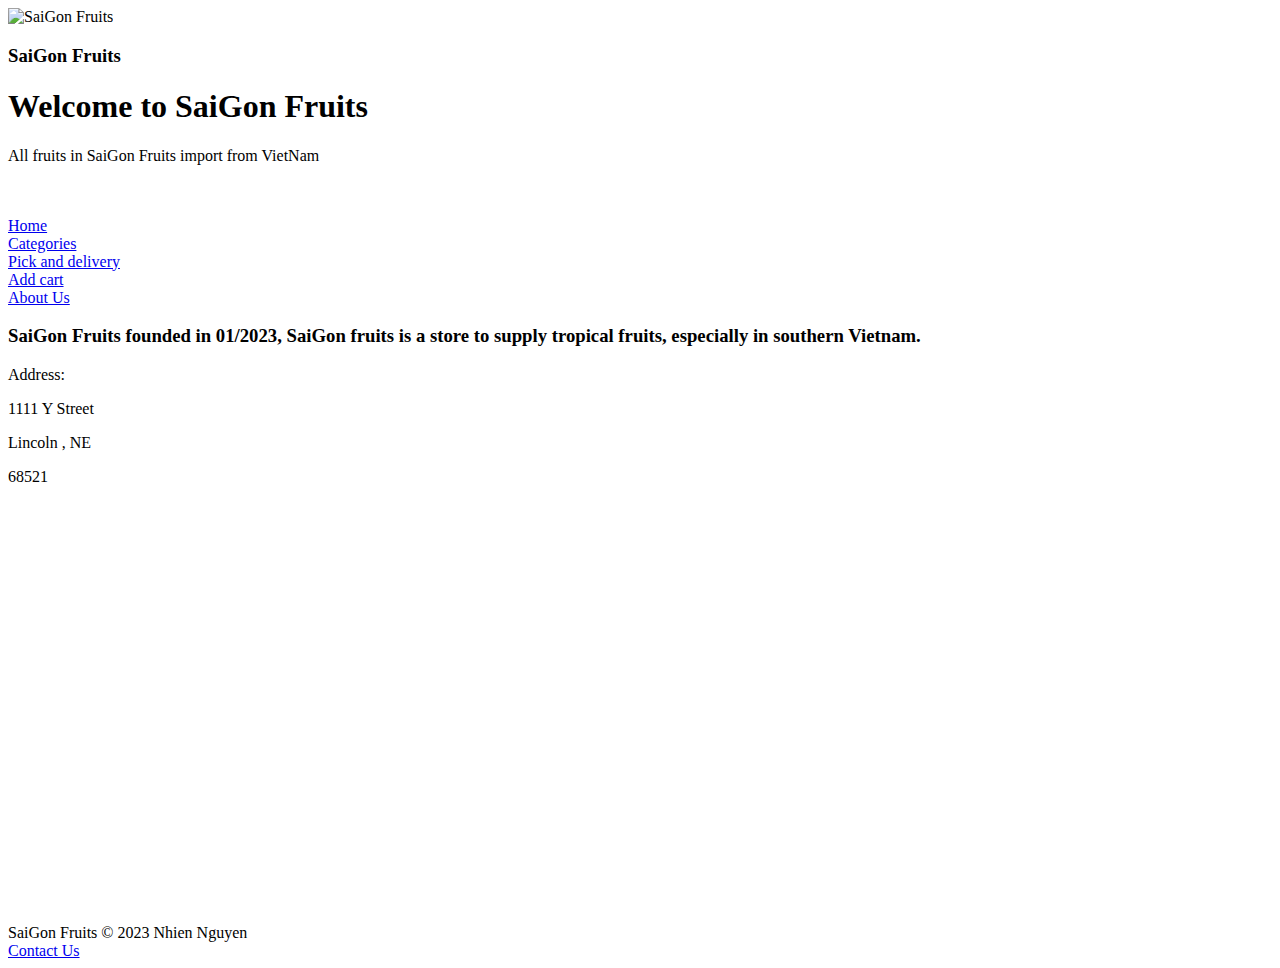
==== aboutUs.html @ b743ee2d "Add files via upload" ====
<!DOCTYPE html>
<!-- aboutUs.html -->
<html lang="en">
    <head>
        <meta charset="utf-8">
        <title> SaiGonFruits</title>
        <link rel="stylesheet" href="../css/default.css">
    </head>
    <div id="logo">
        <img src="../images/benthanhmarket.jpeg"
        alt="SaiGon Fruits"
        width="150"
        height="70">
    <h3> SaiGon Fruits</h3>
    </div>
    <div>
        <h1> Welcome to SaiGon Fruits</h1>
        <p> All fruits in SaiGon Fruits import from VietNam </p>
    </div>
    <body>
       
          <header class="flex_cont">
            
           
            <br>
            <br>
            <nar class="flex_cont">

                <div class="flex_item nar_item">
                    <a href="../index.html">Home</a>
                </div>

                <div class="flex_item nar_item">
                    <a href="../pages/categories.html">Categories</a>
                </div>

                <div class="flex_item nar_item">
                    <a href="../pages/pickupanddelivery.html">Pick and delivery</a>
                </div>

                <div class="flex_item nar_item">
                    <a href="../pages/addCart.html">Add cart</a>
                </div>

                <div class="flex_item nar_item">  
                    <a class="active" href="../pages/aboutUs.html">About Us</a>
                </div>
            </nar>
        </header>
        
        <main>
            
            <div id="text">
                <h3> SaiGon Fruits founded in 01/2023, SaiGon fruits is a store to supply tropical fruits, especially in southern Vietnam. </h3>
                <p> Address: </p>
                <p> 1111 Y Street </p>
                <p> Lincoln , NE </p>
                <p> 68521 </p>
            </div>
            <br>
            <div id="videos">
                <video width="800" height="400" autoplay muted>
                    <source src="../videos/fruitsvideo.webm" type="video/webm">
                    <source src="../videos/fruitsvideo.ogv" type="video/ogg">
                    Your browser supports neither the mp4 nor the ogg video format.
                </video>
            </div>
        </main>
        <div>
            <td colspan="3">SaiGon Fruits &copy; 2023 Nhien Nguyen</td>
        </div>
        <div>
            <td><a href="../pages/contact.html">Contact Us</a></td>
            <!-- <td><a href="pages/sitemap.html">Site Map</a></td> -->
        </div>
    </body>
</html>
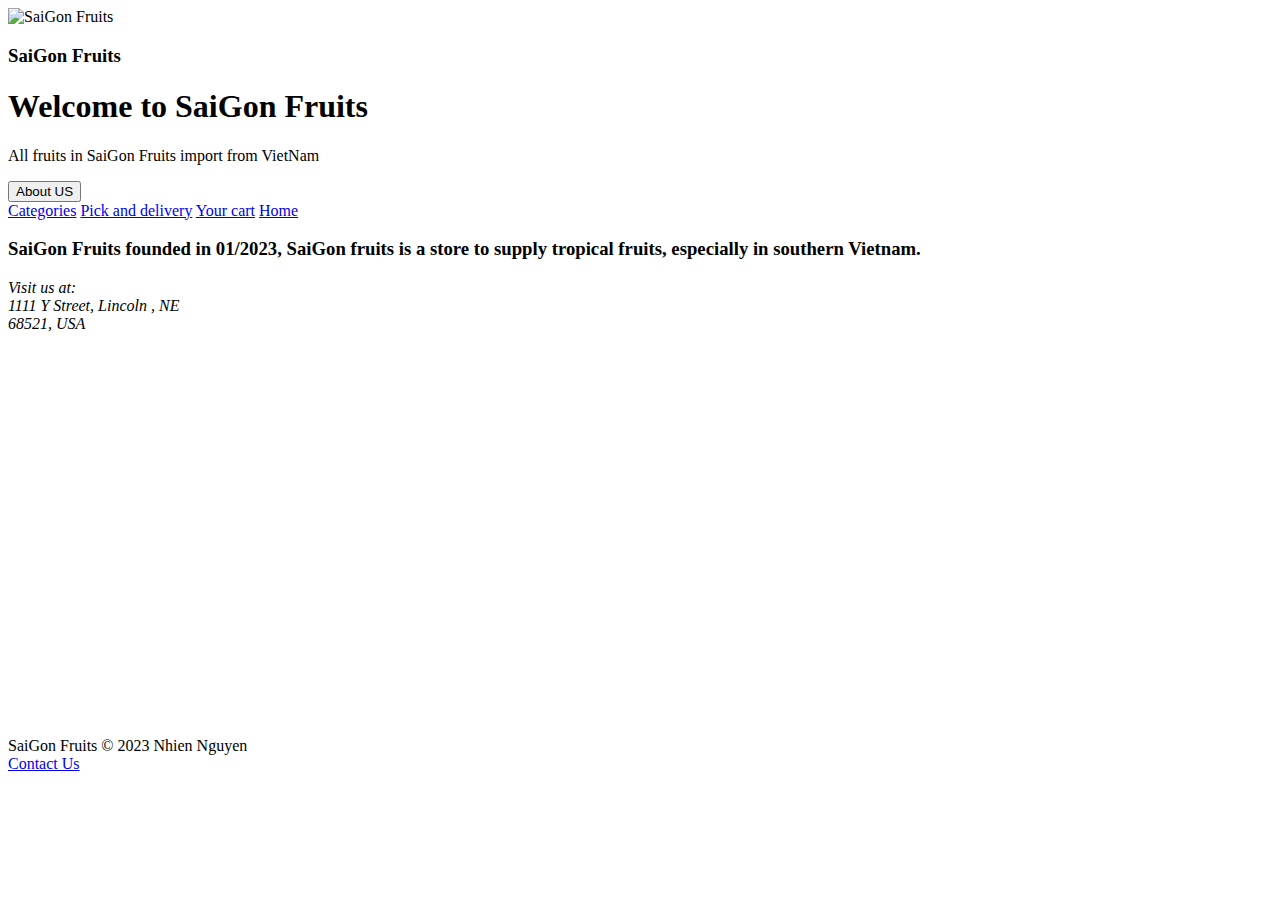
==== commit adeb62ff: "update files" ====
--- a/aboutUs.html
+++ b/aboutUs.html
@@ -7,71 +7,51 @@
         <title> SaiGonFruits</title>
         <link rel="stylesheet" href="../css/default.css">
     </head>
-    <div id="logo">
-        <img src="../images/benthanhmarket.jpeg"
-        alt="SaiGon Fruits"
-        width="150"
-        height="70">
-    <h3> SaiGon Fruits</h3>
-    </div>
-    <div>
-        <h1> Welcome to SaiGon Fruits</h1>
-        <p> All fruits in SaiGon Fruits import from VietNam </p>
-    </div>
     <body>
+        <div id="logo">
+            <img src="../images/benthanhmarket.jpeg"
+            alt="SaiGon Fruits"
+            width="150"
+            height="70">
+        <h3> SaiGon Fruits</h3>
+        </div>
+        <div>
+            <h1> Welcome to SaiGon Fruits</h1>
+            <p> All fruits in SaiGon Fruits import from VietNam </p>
+        </div>
+        <header class="flex_cont">
+            <nav class="flex_cont">
+                <div class="dropdown">
+                    <button class="dropbtn">About US</button>
+                    <div class="dropdown-content">
+                        <!-- <a class="active" href="./index.html">Home</a> -->
+                        <a href="../pages/categories.html">Categories</a>
+                        <a href="../pages/pickupanddelivery.html">Pick and delivery</a>
+                        <a href="../pages/yourCart.html">Your cart</a>
+                        <a href="../index.html">Home</a>
+                    </div>  
+                </div>  
+            </nav>    
+        </header>
+        <h3> SaiGon Fruits founded in 01/2023, SaiGon fruits is a store to supply tropical fruits, especially in southern Vietnam. </h3>
+        <address>
+            Visit us at:<br>
+            1111 Y Street, Lincoln , NE<br>
+            68521, USA
+        </address>
+        <div id="videos">
+            <video width="800" height="400" autoplay muted>
+                <source src="../videos/fruitsvideo.webm" type="video/webm">
+                <source src="../videos/fruitsvideo.ogv" type="video/ogg">
+                Your browser supports neither the mp4 nor the ogg video format.
+            </video>
+        </div>
        
-          <header class="flex_cont">
-            
-           
-            <br>
-            <br>
-            <nar class="flex_cont">
-
-                <div class="flex_item nar_item">
-                    <a href="../index.html">Home</a>
-                </div>
-
-                <div class="flex_item nar_item">
-                    <a href="../pages/categories.html">Categories</a>
-                </div>
-
-                <div class="flex_item nar_item">
-                    <a href="../pages/pickupanddelivery.html">Pick and delivery</a>
-                </div>
-
-                <div class="flex_item nar_item">
-                    <a href="../pages/addCart.html">Add cart</a>
-                </div>
-
-                <div class="flex_item nar_item">  
-                    <a class="active" href="../pages/aboutUs.html">About Us</a>
-                </div>
-            </nar>
-        </header>
-        
-        <main>
-            
-            <div id="text">
-                <h3> SaiGon Fruits founded in 01/2023, SaiGon fruits is a store to supply tropical fruits, especially in southern Vietnam. </h3>
-                <p> Address: </p>
-                <p> 1111 Y Street </p>
-                <p> Lincoln , NE </p>
-                <p> 68521 </p>
-            </div>
-            <br>
-            <div id="videos">
-                <video width="800" height="400" autoplay muted>
-                    <source src="../videos/fruitsvideo.webm" type="video/webm">
-                    <source src="../videos/fruitsvideo.ogv" type="video/ogg">
-                    Your browser supports neither the mp4 nor the ogg video format.
-                </video>
-            </div>
-        </main>
         <div>
             <td colspan="3">SaiGon Fruits &copy; 2023 Nhien Nguyen</td>
         </div>
         <div>
-            <td><a href="../pages/contact.html">Contact Us</a></td>
+            <td><a href="./contact.html">Contact Us</a></td>
             <!-- <td><a href="pages/sitemap.html">Site Map</a></td> -->
         </div>
     </body>
